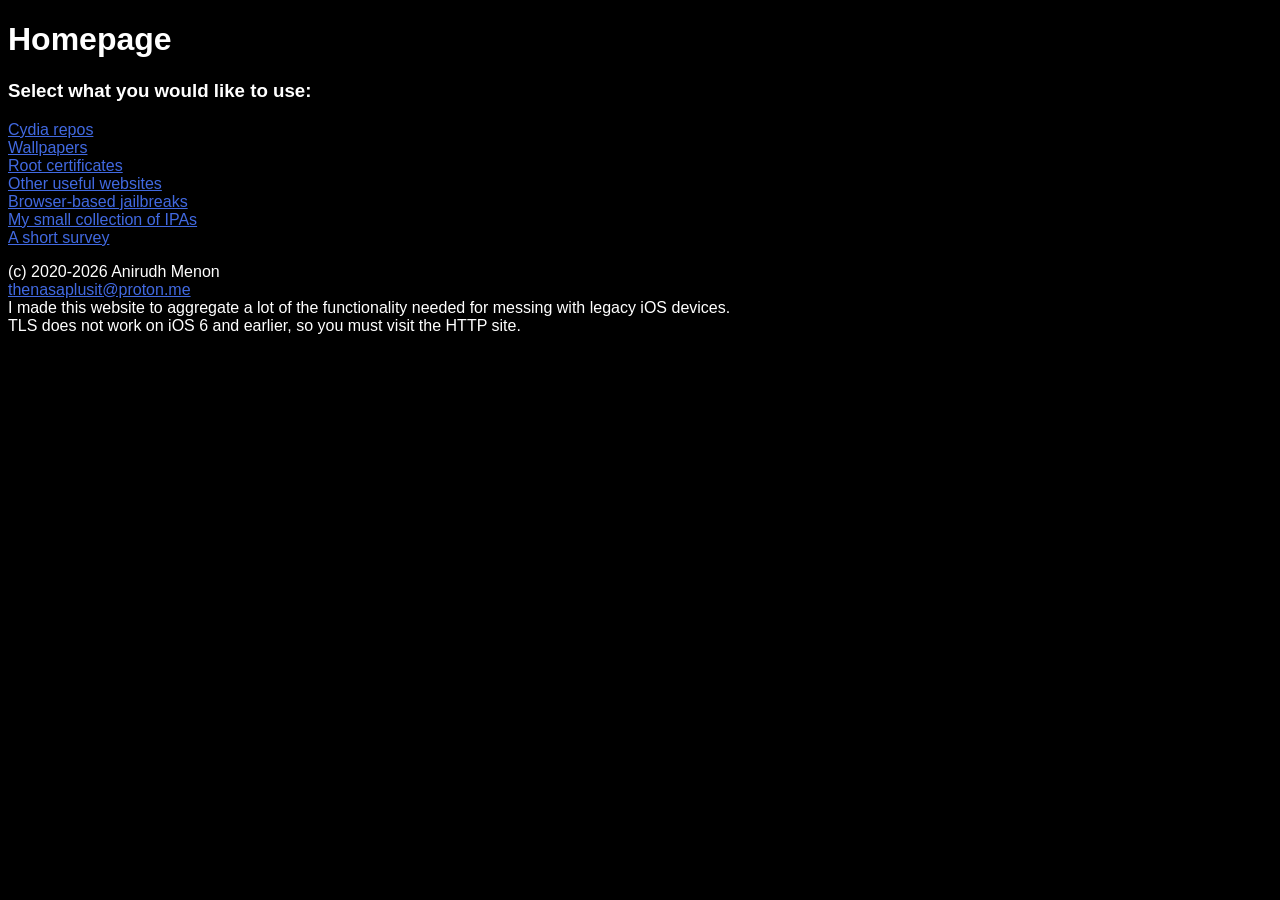
==== index.html @ 88f3ff15 "Add IPA files" ====
<!DOCTYPE html>
<html>

<head>
    <link rel="stylesheet" href="style.css">
    <title>Legacy-iOS-Hub: The one-stop shop for older iOS devices!</title>
    <meta name="viewport" content="width=device-width, initial-scale=1">
</head>

<body>
    <h1>Homepage</h1>
    <h3>Select what you would like to use:</h3>
    <nav>
        <a href="./repos.html">Cydia repos</a><br>
        <a href="./wallpapers.html">Wallpapers</a><br>
        <a href="./certificates.html">Root certificates</a><br>
        <a href="./websites.html">Other useful websites</a><br>
        <a href="./jailbreaks.html">Browser-based jailbreaks</a><br>
        <a href="./ipa/index.html">My small collection of IPAs</a><br>
        <a href="./survey.html">A short survey</a>
    </nav>
    <footer>
        <p>(c) 2020-2026 Anirudh Menon<br>
            <a href="mailto:thenasaplusit@proton.me">thenasaplusit@proton.me</a><br>
            I made this website to aggregate a lot of the functionality needed for messing with legacy iOS devices.<br>
            TLS does not work on iOS 6 and earlier, so you must visit the HTTP site.
        </p>
    </footer>
</body>

</html>
---- style.css ----
body {
    font-family: Helvetica, "Noto Sans", sans-serif;
    background-color: #000000;
    color: #FFFFFF
}

a {
    color: royalblue;
    text-decoration: underline;
}

a:hover {
    color: royalblue;
}

a:visited {
    color: navy;
}
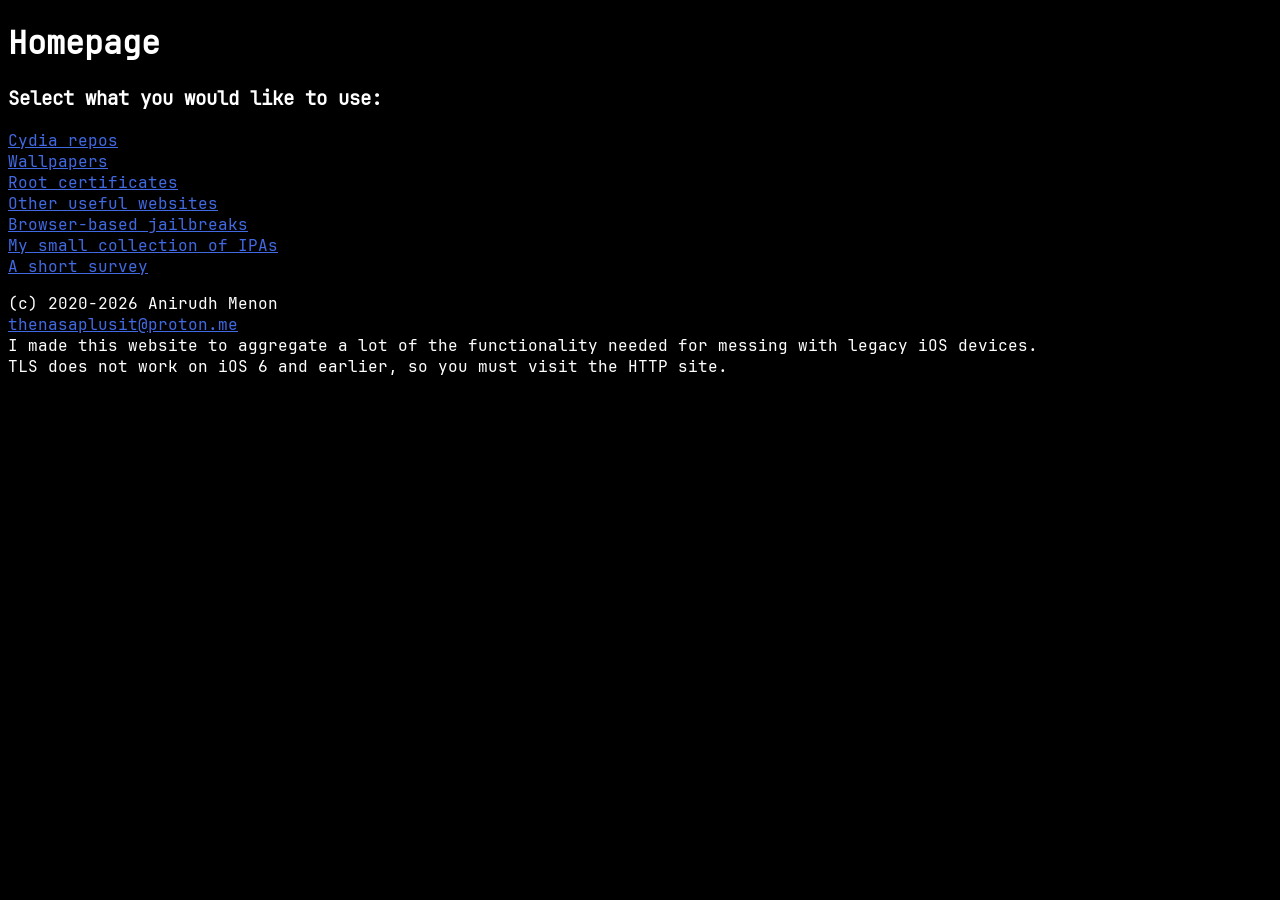
==== commit b0a26e9b: "Add legalese and nicer font (JetBrains Mono)" ====
--- a/index.html
+++ b/index.html
@@ -1,3 +1,10 @@
+<!--
+    Copyright (C) 2020-2026 Anirudh Menon
+    This program is free software: you can redistribute it and/or modify it under the terms of the GNU General Public License as published by the Free Software Foundation, version 3.
+    This program is distributed in the hope that it will be useful, but WITHOUT ANY WARRANTY; without even the implied warranty of MERCHANTABILITY or FITNESS FOR A PARTICULAR PURPOSE. See the GNU General Public License for more details.
+    You should have received a copy of the GNU General Public License along with this program. If not, see <https://www.gnu.org/licenses/>.
+-->
+
 <!DOCTYPE html>
 <html>
 
--- a/style.css
+++ b/style.css
@@ -1,5 +1,19 @@
+/* 
+    Copyright (C) 2020-2026 Anirudh Menon This program is free software: you can redistribute it and/or modify it under the terms of the GNU General Public License as published by the Free Software Foundation,
+    version 3. This program is distributed in the hope that it will be useful,
+    but WITHOUT ANY WARRANTY;
+    without even the implied warranty of MERCHANTABILITY or FITNESS FOR A PARTICULAR PURPOSE. See the GNU General Public License for more details. You should have received a copy of the GNU General Public License along with this program. If not,
+    see <https: //www.gnu.org/licenses/>.
+*/
+@font-face {
+    font-family: JetBrainsMono;
+    /* set name */
+    src: url(font/JBM.ttf);
+}
+
+
 body {
-    font-family: Helvetica, "Noto Sans", sans-serif;
+    font-family: JetBrainsMono, "Noto Sans", sans-serif;
     background-color: #000000;
     color: #FFFFFF
 }
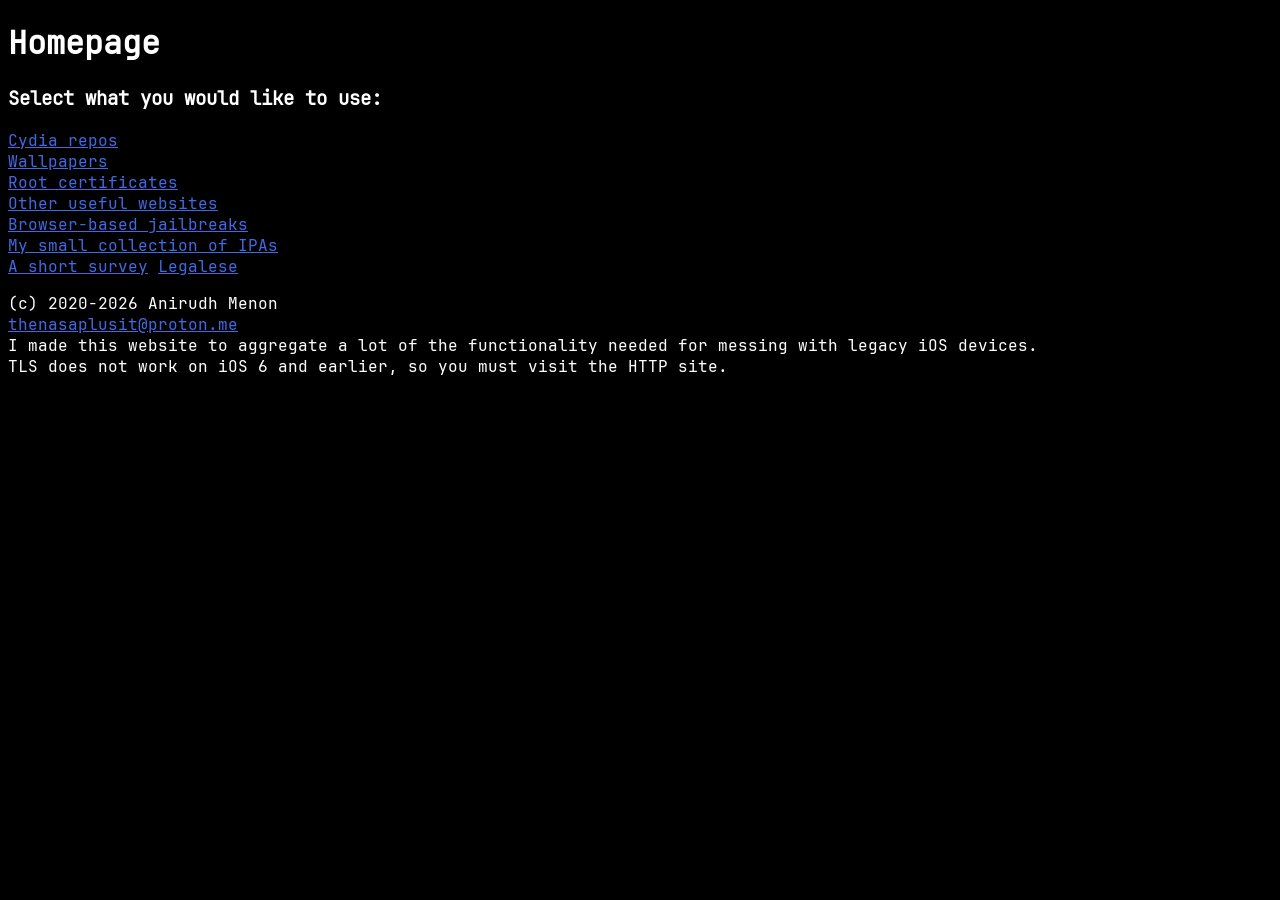
==== commit 336bbe8b: "How dumb do I have to be to not even include the new features..." ====
--- a/index.html
+++ b/index.html
@@ -25,6 +25,7 @@
         <a href="./jailbreaks.html">Browser-based jailbreaks</a><br>
         <a href="./ipa/index.html">My small collection of IPAs</a><br>
         <a href="./survey.html">A short survey</a>
+        <a href="./legal.html">Legalese</a>
     </nav>
     <footer>
         <p>(c) 2020-2026 Anirudh Menon<br>
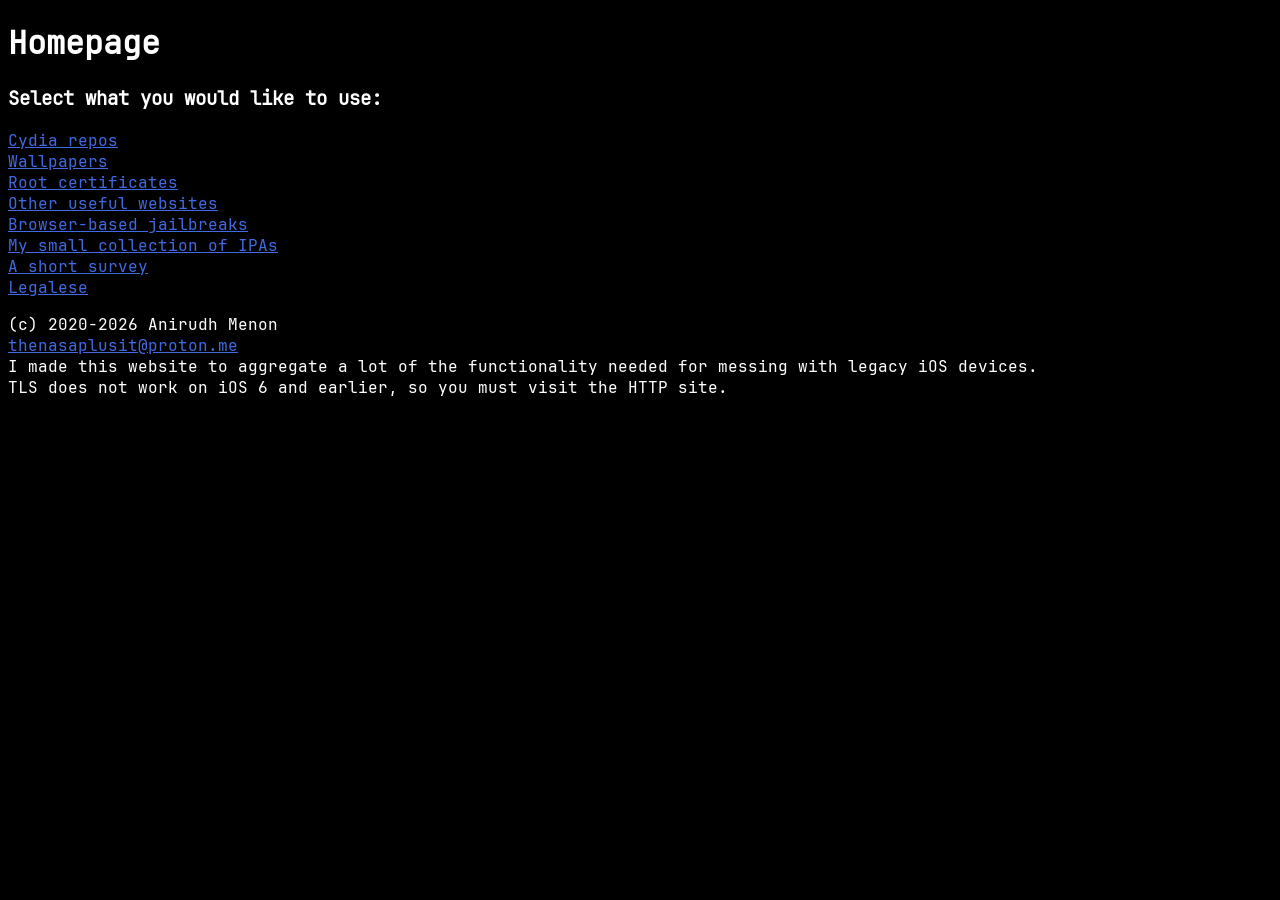
==== commit 8ffd80b9: "Add extra apps" ====
--- a/index.html
+++ b/index.html
@@ -24,7 +24,7 @@
         <a href="./websites.html">Other useful websites</a><br>
         <a href="./jailbreaks.html">Browser-based jailbreaks</a><br>
         <a href="./ipa/index.html">My small collection of IPAs</a><br>
-        <a href="./survey.html">A short survey</a>
+        <a href="./survey.html">A short survey</a><br>
         <a href="./legal.html">Legalese</a>
     </nav>
     <footer>
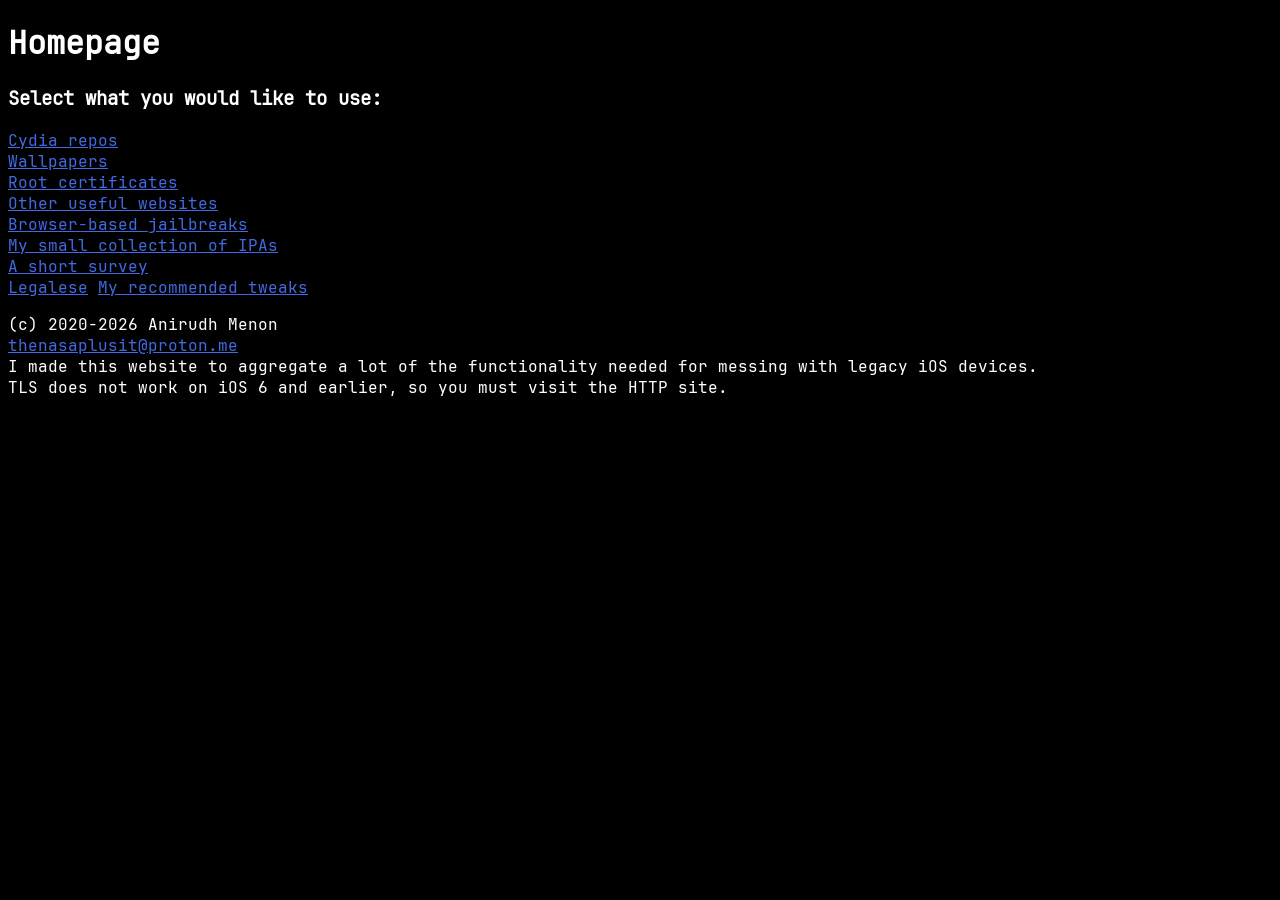
==== commit cf73b02f: "Add back buttons with the help of this Python script!" ====
--- a/index.html
+++ b/index.html
@@ -26,6 +26,7 @@
         <a href="./ipa/index.html">My small collection of IPAs</a><br>
         <a href="./survey.html">A short survey</a><br>
         <a href="./legal.html">Legalese</a>
+        <a href="./recs.html">My recommended tweaks</a>
     </nav>
     <footer>
         <p>(c) 2020-2026 Anirudh Menon<br>
--- a/style.css
+++ b/style.css
@@ -29,4 +29,10 @@
 
 a:visited {
     color: navy;
+}
+
+.back-button {
+    display: inline-block;
+    margin: 10px 0;
+    color: #D75D5D;
 }
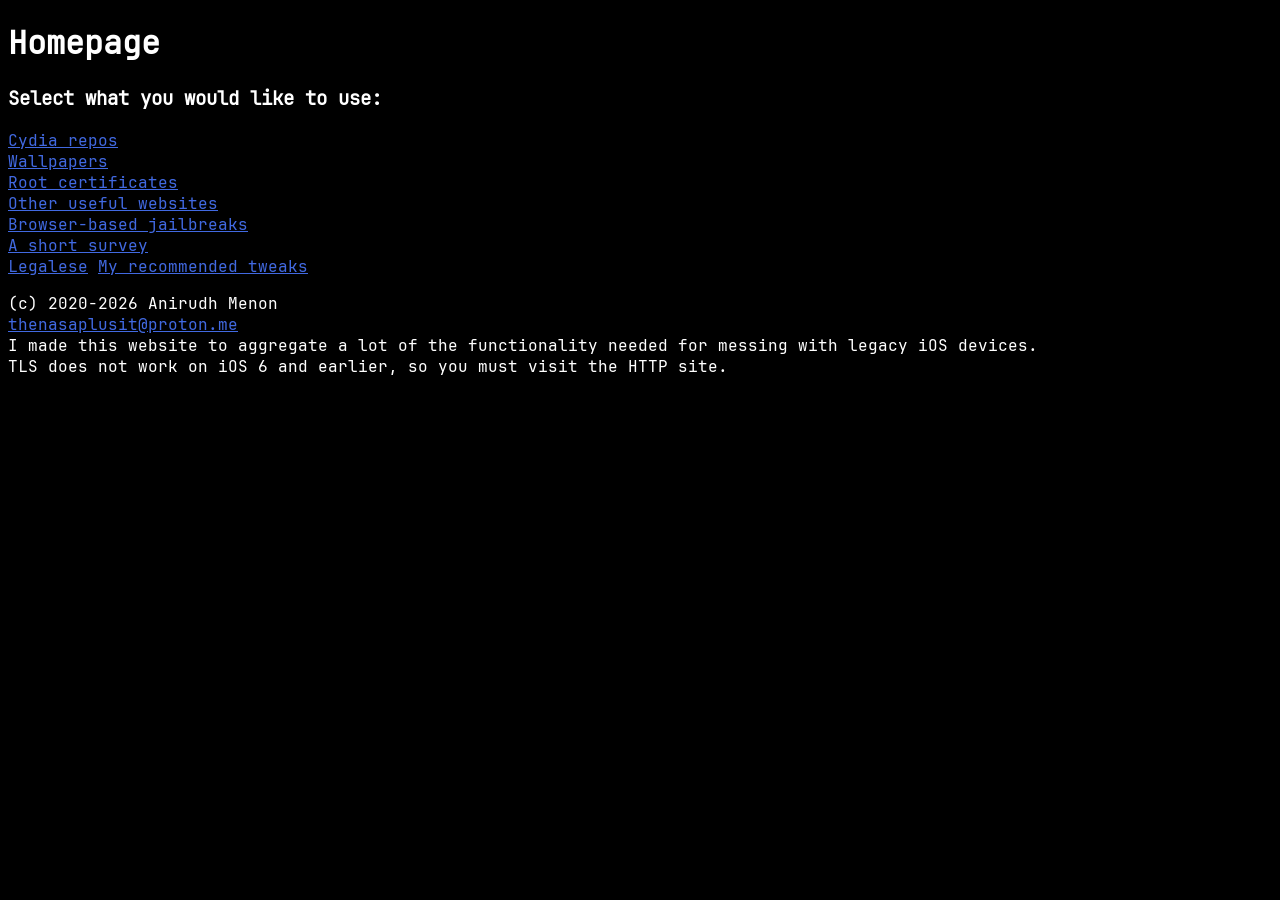
==== commit 68e160b4: "This is getting irritating...." ====
--- a/index.html
+++ b/index.html
@@ -23,7 +23,6 @@
         <a href="./certificates.html">Root certificates</a><br>
         <a href="./websites.html">Other useful websites</a><br>
         <a href="./jailbreaks.html">Browser-based jailbreaks</a><br>
-        <a href="./ipa/index.html">My small collection of IPAs</a><br>
         <a href="./survey.html">A short survey</a><br>
         <a href="./legal.html">Legalese</a>
         <a href="./recs.html">My recommended tweaks</a>
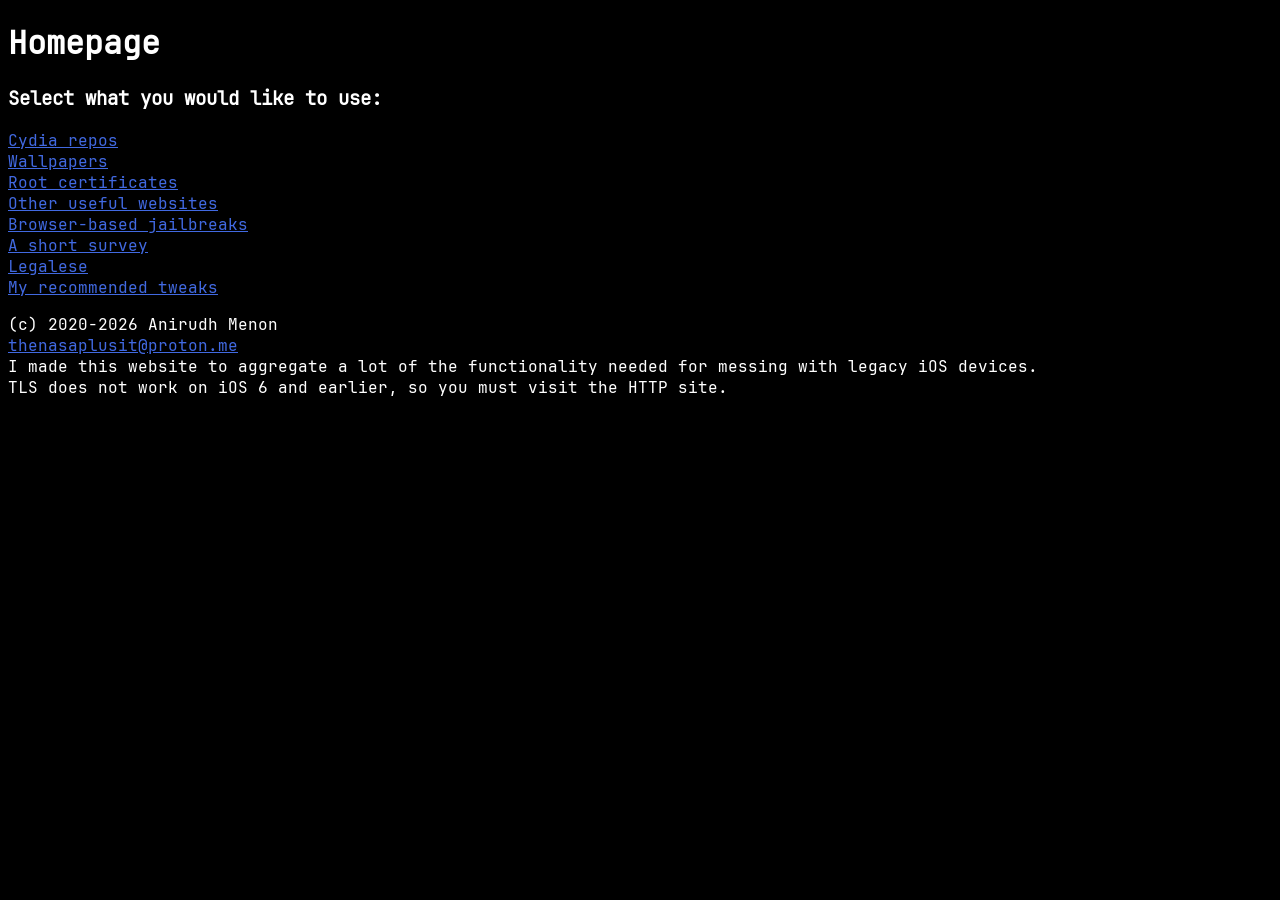
==== commit a2668768: "One last attempt..." ====
--- a/index.html
+++ b/index.html
@@ -24,7 +24,7 @@
         <a href="./websites.html">Other useful websites</a><br>
         <a href="./jailbreaks.html">Browser-based jailbreaks</a><br>
         <a href="./survey.html">A short survey</a><br>
-        <a href="./legal.html">Legalese</a>
+        <a href="./legal.html">Legalese</a><br>
         <a href="./recs.html">My recommended tweaks</a>
     </nav>
     <footer>
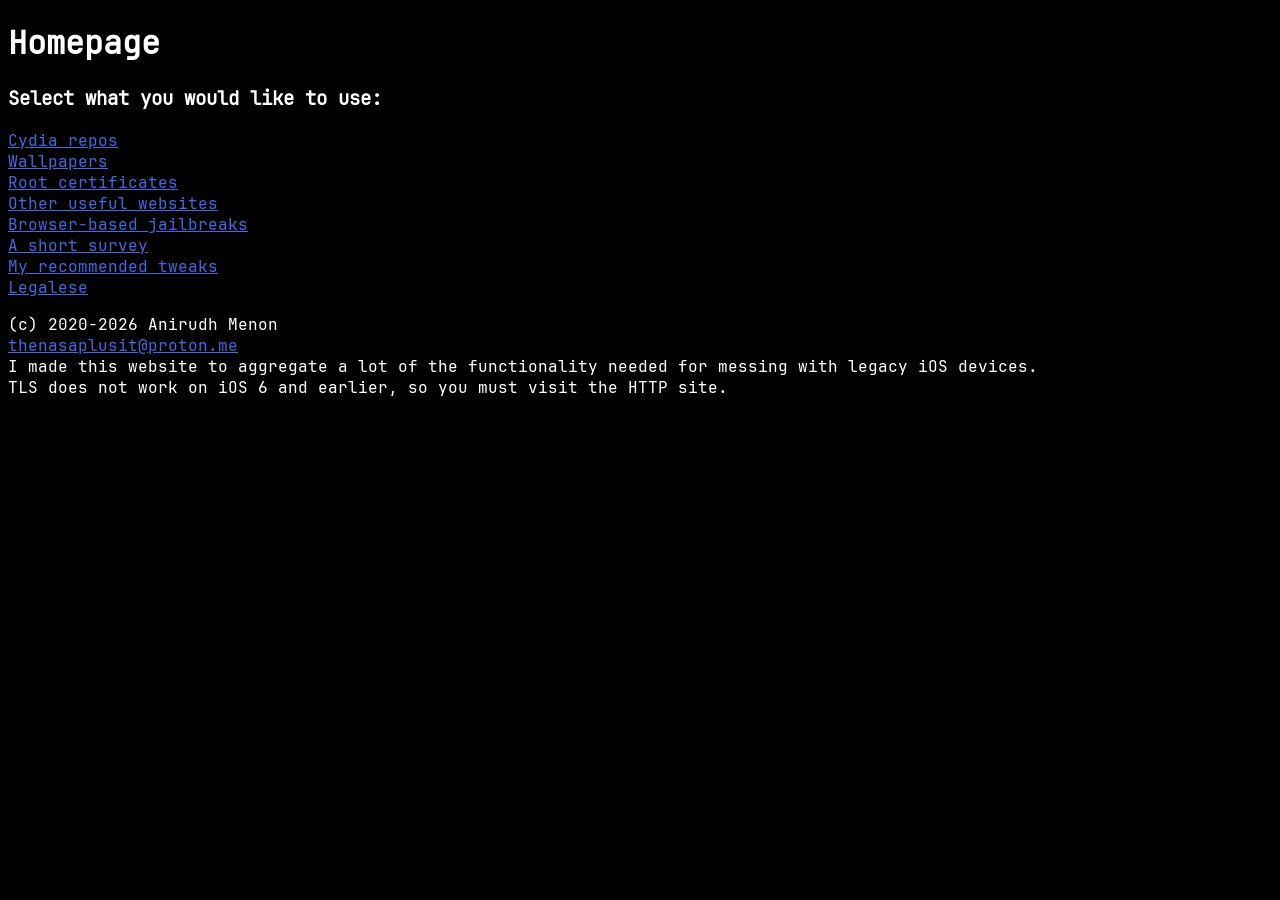
==== commit 93b94dc8: "Add recommendation" ====
--- a/index.html
+++ b/index.html
@@ -24,8 +24,8 @@
         <a href="./websites.html">Other useful websites</a><br>
         <a href="./jailbreaks.html">Browser-based jailbreaks</a><br>
         <a href="./survey.html">A short survey</a><br>
+        <a href="./recs.html">My recommended tweaks</a><br>
         <a href="./legal.html">Legalese</a><br>
-        <a href="./recs.html">My recommended tweaks</a>
     </nav>
     <footer>
         <p>(c) 2020-2026 Anirudh Menon<br>
--- a/style.css
+++ b/style.css
@@ -28,7 +28,7 @@
 }
 
 a:visited {
-    color: navy;
+    color: royalblue;
 }
 
 .back-button {
